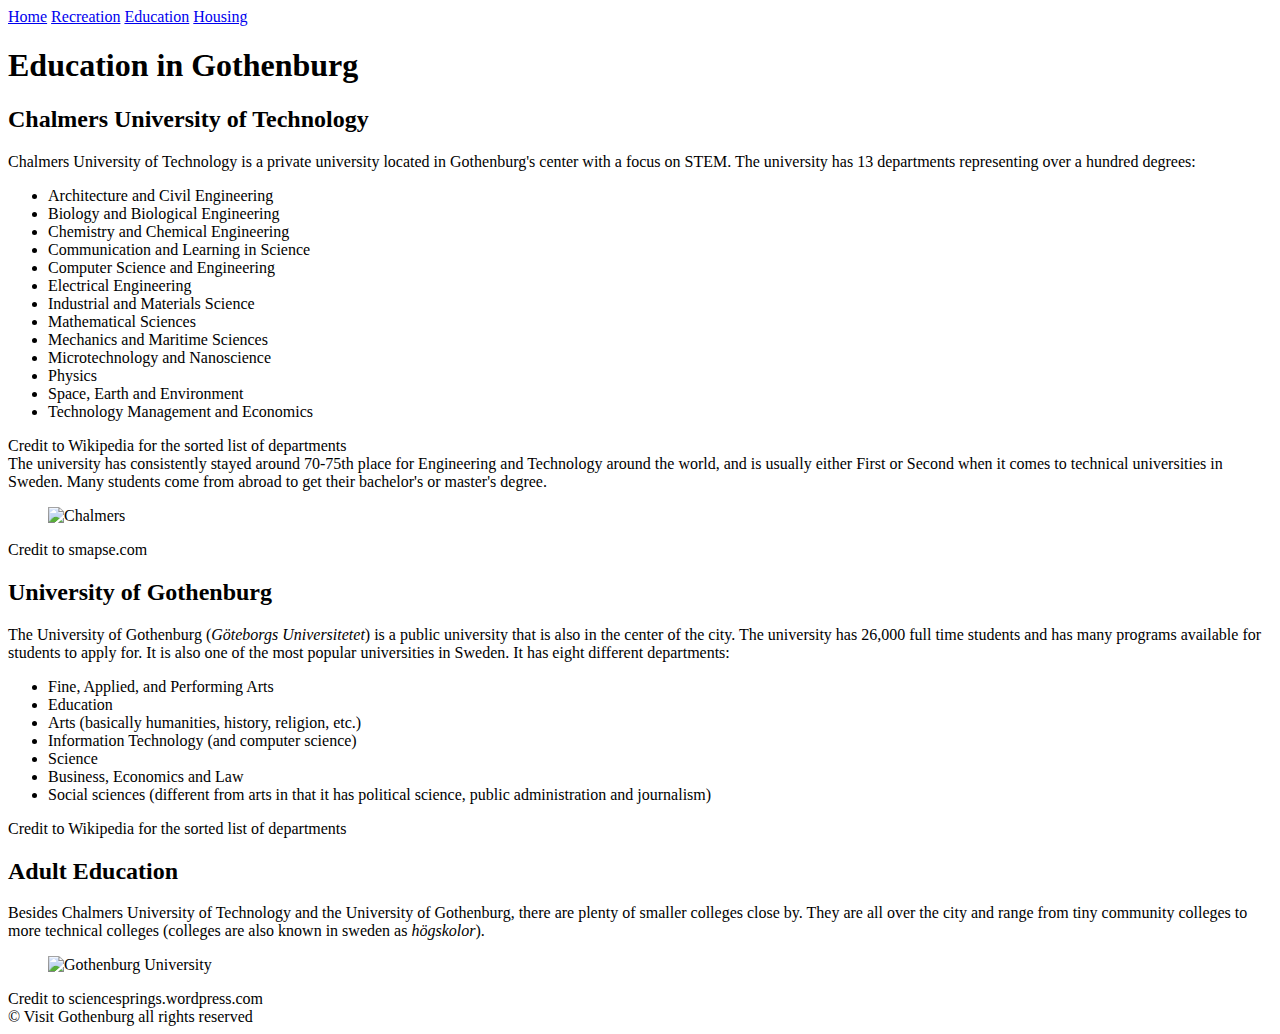
==== education.html @ 9c930c30 "Merge pull request #1 from maxmulvihill/Testing" ====
<!DOCTYPE html>
<html lang="en">
    <head>
        <meta charset = 'utf-8'>
        <title>Education</title>
    </head>
    <body>
        <div class = "links">
            <a href = "index.html" > Home</a>
            <a href = "recreation.html">Recreation</a>
            <a href = "education.html">Education</a>
            <a href = "housing.html">Housing</a>
        <div class="education">
            <h1>Education in Gothenburg</h1>
            <h2>Chalmers University of Technology</h2>
            <p>Chalmers University of Technology is a private university located in Gothenburg's center with a focus on STEM. The university has 13 departments representing over a hundred degrees:
            <ul>
                <li>Architecture and Civil Engineering</li>
                <li>Biology and Biological Engineering</li>
                <li>Chemistry and Chemical Engineering</li>
                <li>Communication and Learning in Science</li>
                <li>Computer Science and Engineering</li>
                <li>Electrical Engineering</li>
                <li>Industrial and Materials Science</li>
                <li>Mathematical Sciences</li>
                <li>Mechanics and Maritime Sciences</li>
                <li>Microtechnology and Nanoscience</li>
                <li>Physics</li>
                <li>Space, Earth and Environment</li>
                <li>Technology Management and Economics</li>
            </ul>
            <figcaption>Credit to Wikipedia for the sorted list of departments</figcaption>
            The university has consistently stayed around 70-75th place for Engineering and Technology around the world, and is usually either First or Second when it comes to technical universities in Sweden. Many students come from abroad to get their bachelor's or master's degree.</p>
            <figure>
            <img src="https://external-content.duckduckgo.com/iu/?u=https%3A%2F%2Fsmapse.com%2Fstorage%2F2020%2F11%2Fchalmers-university-of-technology-smapse8.jpg&f=1&nofb=1&ipt=06adfbe36743bc8c31033c25a480a39251fc04576eb0b66bb265a274762544aa&ipo=images" alt="Chalmers">
            </figure>
            <figcaption>Credit to smapse.com</figcaption>
            <h2>University of Gothenburg</h2>
            <p>The University of Gothenburg (<em>Göteborgs Universitetet</em>) is a public university that is also in the center of the city. The university has 26,000 full time students and has many programs available for students to apply for. It is also one of the most popular
            universities in Sweden. It has eight different departments:</p>
            <ul>
                <li>Fine, Applied, and Performing Arts</li>
                <li>Education</li>
                <li>Arts (basically humanities, history, religion, etc.)</li>
                <li>Information Technology (and computer science)</li>
                <li>Science</li>
                <li>Business, Economics and Law</li>
                <li>Social sciences (different from arts in that it has political science, public administration and journalism)</li>
            </ul>
            <figcaption>Credit to Wikipedia for the sorted list of departments</figcaption>
            <h2>Adult Education</h2>
            <p>Besides Chalmers University of Technology and the University of Gothenburg, there are plenty of smaller colleges close by. They are all over the city and range from tiny community colleges to more technical colleges (colleges are also known in sweden as <em>högskolor</em>).</p>
            <figure>
                <img src="https://external-content.duckduckgo.com/iu/?u=https%3A%2F%2Fsciencesprings.files.wordpress.com%2F2021%2F04%2Funiversity-of-gothenburg-goteborgs-universitet-campus.jpg&f=1&nofb=1&ipt=dfa12e79ee7824ed94357e239b871366b8ac7af33e9f3b5280438bb03186aaaa&ipo=images" alt="Gothenburg University">
            </figure>
            <figcaption>Credit to sciencesprings.wordpress.com</figcaption>
        </div>
    </body>
    <footer>© Visit Gothenburg all rights reserved</footer>
</html>
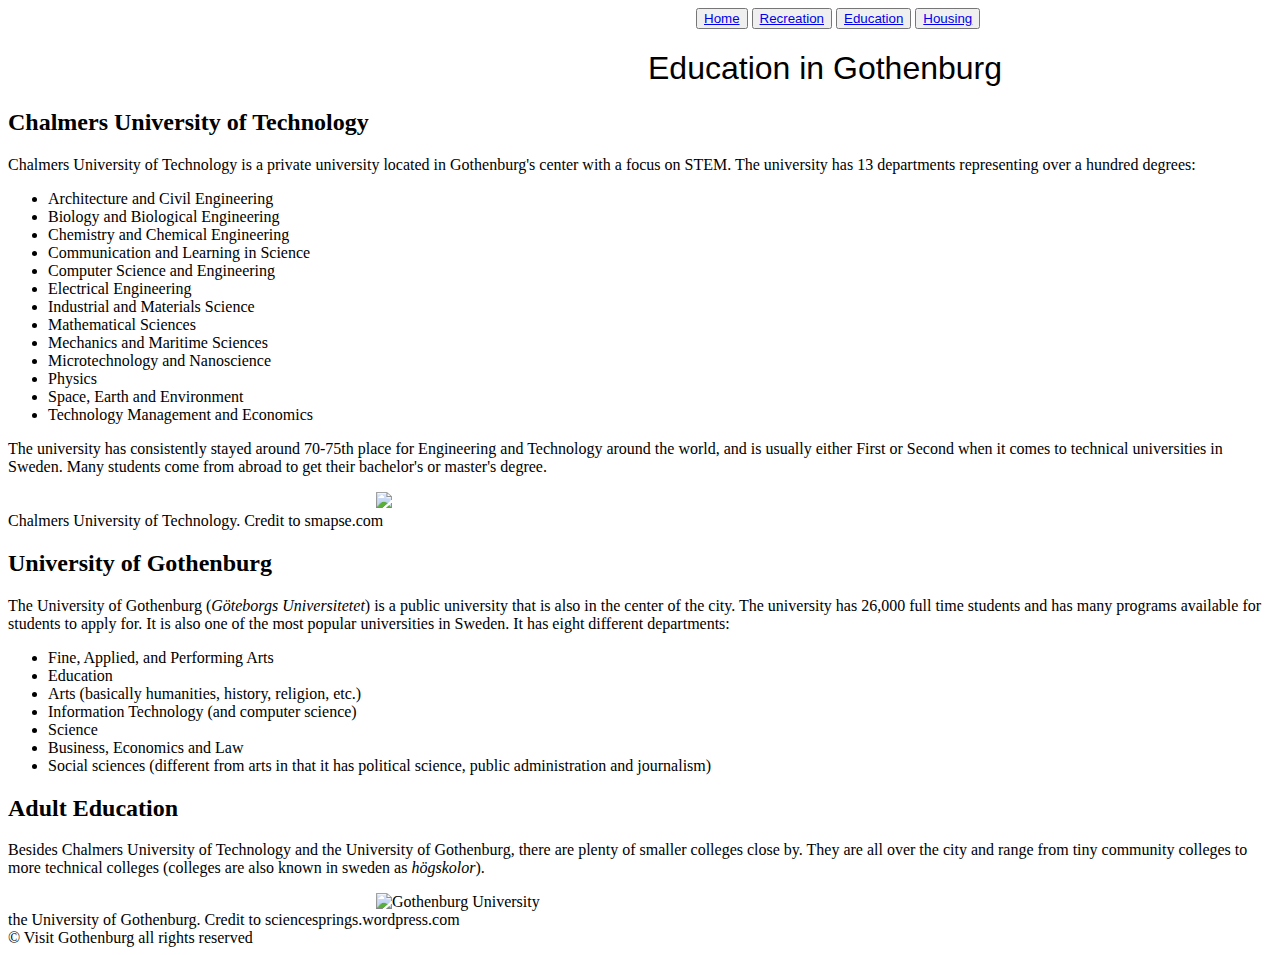
==== commit 6b97efd3: "Update education.html" ====
--- a/education.html
+++ b/education.html
@@ -3,14 +3,15 @@
     <head>
         <meta charset = 'utf-8'>
         <title>Education</title>
+        <link rel="stylesheet" href="education.css">
     </head>
     <body>
         <div class = "links">
-            <a href = "index.html" > Home</a>
-            <a href = "recreation.html">Recreation</a>
-            <a href = "education.html">Education</a>
-            <a href = "housing.html">Housing</a>
-        <div class="education">
+            <button><a href = "https://maxmulvihill.github.io/WebSystems/index.html" > Home</a></button>
+            <button><a href = "https://maxmulvihill.github.io/WebSystems/recreation.html">Recreation</a></button>
+            <button><a href = "https://maxmulvihill.github.io/WebSystems/education.html">Education</a></button>
+            <button><a href = "https://maxmulvihill.github.io/WebSystems/housing.html">Housing</a></button>
+        </div>
             <h1>Education in Gothenburg</h1>
             <h2>Chalmers University of Technology</h2>
             <p>Chalmers University of Technology is a private university located in Gothenburg's center with a focus on STEM. The university has 13 departments representing over a hundred degrees:
@@ -29,12 +30,11 @@
                 <li>Space, Earth and Environment</li>
                 <li>Technology Management and Economics</li>
             </ul>
-            <figcaption>Credit to Wikipedia for the sorted list of departments</figcaption>
-            The university has consistently stayed around 70-75th place for Engineering and Technology around the world, and is usually either First or Second when it comes to technical universities in Sweden. Many students come from abroad to get their bachelor's or master's degree.</p>
-            <figure>
-            <img src="https://external-content.duckduckgo.com/iu/?u=https%3A%2F%2Fsmapse.com%2Fstorage%2F2020%2F11%2Fchalmers-university-of-technology-smapse8.jpg&f=1&nofb=1&ipt=06adfbe36743bc8c31033c25a480a39251fc04576eb0b66bb265a274762544aa&ipo=images" alt="Chalmers">
-            </figure>
-            <figcaption>Credit to smapse.com</figcaption>
+            <p>The university has consistently stayed around 70-75th place for Engineering and Technology around the world, and is usually either First or Second when it comes to technical universities in Sweden. Many students come from abroad to get their bachelor's or master's degree.</p>
+            <div class="hoverwrap">
+            <img src="https://external-content.duckduckgo.com/iu/?u=https%3A%2F%2Fsmapse.com%2Fstorage%2F2020%2F11%2Fchalmers-university-of-technology-smapse8.jpg&f=1&nofb=1&ipt=06adfbe36743bc8c31033c25a480a39251fc04576eb0b66bb265a274762544aa&ipo=images" />
+            <div class="hovercap2">Chalmers University of Technology. Credit to smapse.com</div>
+            </div>
             <h2>University of Gothenburg</h2>
             <p>The University of Gothenburg (<em>Göteborgs Universitetet</em>) is a public university that is also in the center of the city. The university has 26,000 full time students and has many programs available for students to apply for. It is also one of the most popular
             universities in Sweden. It has eight different departments:</p>
@@ -47,14 +47,13 @@
                 <li>Business, Economics and Law</li>
                 <li>Social sciences (different from arts in that it has political science, public administration and journalism)</li>
             </ul>
-            <figcaption>Credit to Wikipedia for the sorted list of departments</figcaption>
             <h2>Adult Education</h2>
             <p>Besides Chalmers University of Technology and the University of Gothenburg, there are plenty of smaller colleges close by. They are all over the city and range from tiny community colleges to more technical colleges (colleges are also known in sweden as <em>högskolor</em>).</p>
-            <figure>
+            <div class="hoverwrap">
                 <img src="https://external-content.duckduckgo.com/iu/?u=https%3A%2F%2Fsciencesprings.files.wordpress.com%2F2021%2F04%2Funiversity-of-gothenburg-goteborgs-universitet-campus.jpg&f=1&nofb=1&ipt=dfa12e79ee7824ed94357e239b871366b8ac7af33e9f3b5280438bb03186aaaa&ipo=images" alt="Gothenburg University">
-            </figure>
-            <figcaption>Credit to sciencesprings.wordpress.com</figcaption>
-        </div>
+                <div class="hovercap2">the University of Gothenburg. Credit to sciencesprings.wordpress.com</div>
+            </div>
+        
     </body>
     <footer>© Visit Gothenburg all rights reserved</footer>
-</html>+</html>
--- a/education.css
+++ b/education.css
@@ -0,0 +1,17 @@
+h1 {
+    font-weight: 500;
+    font-family: 'Roboto Medium', sans-serif, Arial;
+    padding-left: 20em;
+}
+img {
+    padding-left: 23em;
+}
+figcaption {
+    padding-left: 50em;
+}
+p {
+    font-family:'Roboto Medium', 'Open Sans';
+}
+.links {
+    padding-left: 43em;
+}
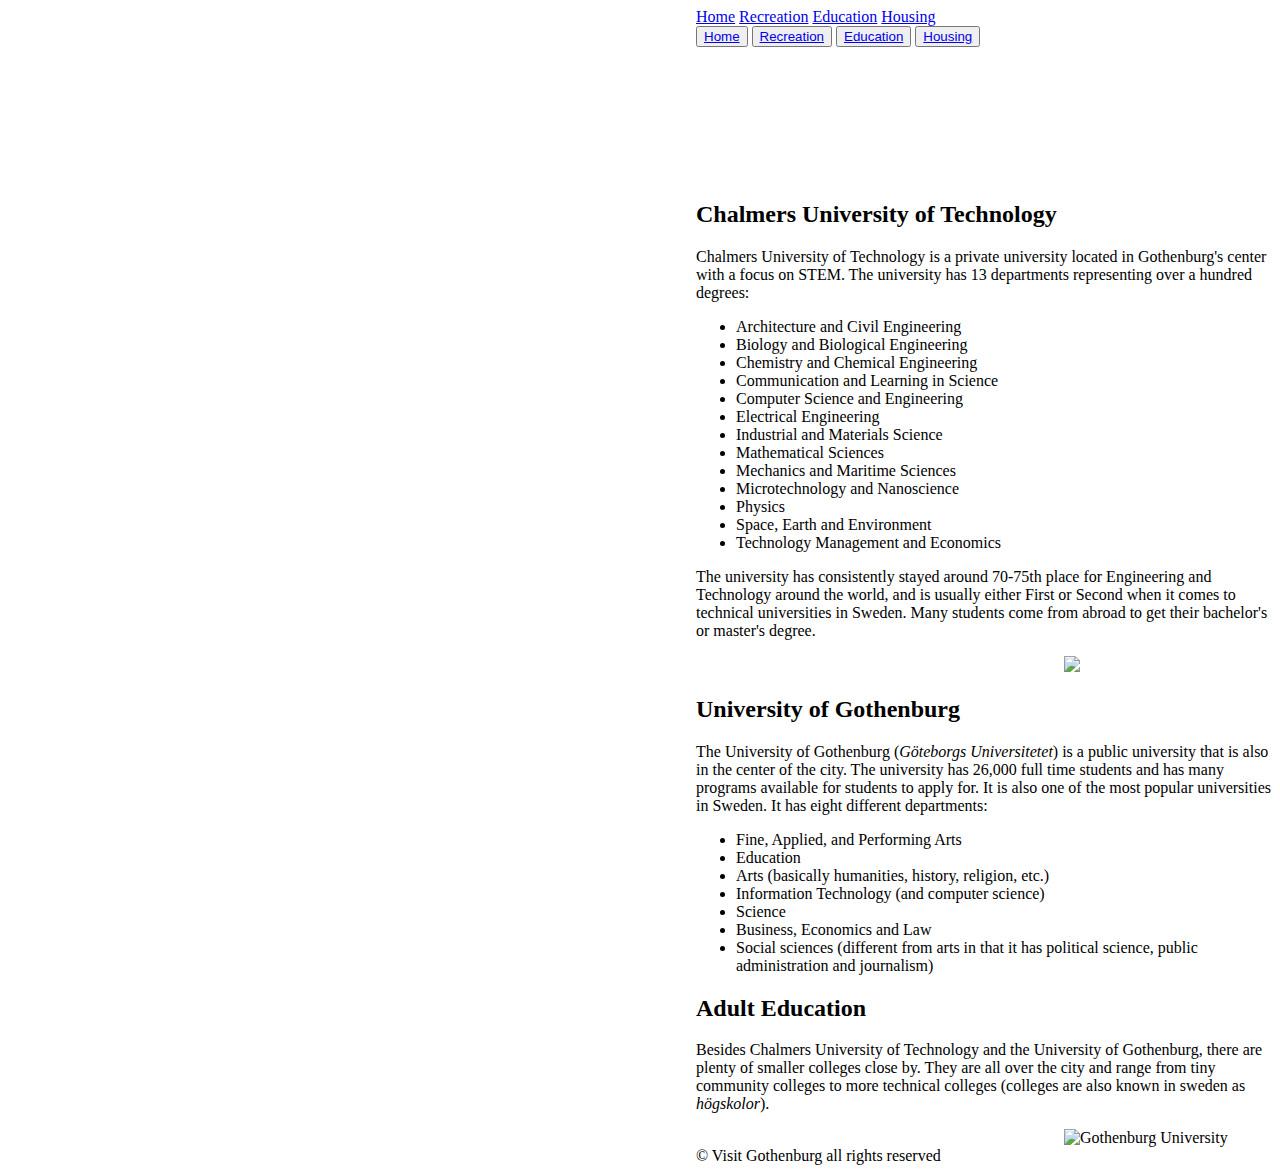
==== commit 0b873c59: "Merge branch 'main' into Testing" ====
--- a/education.html
+++ b/education.html
@@ -7,11 +7,19 @@
     </head>
     <body>
         <div class = "links">
+
+            <a href = "https://maxmulvihill.github.io/WebSystems/index.html" > Home</a>
+            <a href = "https://maxmulvihill.github.io/WebSystems/recreation.html">Recreation</a>
+            <a href = "https://maxmulvihill.github.io/WebSystems/education.html">Education</a>
+            <a href = "https://maxmulvihill.github.io/WebSystems/housing.html">Housing</a>
+        <div class="education">
+
             <button><a href = "https://maxmulvihill.github.io/WebSystems/index.html" > Home</a></button>
             <button><a href = "https://maxmulvihill.github.io/WebSystems/recreation.html">Recreation</a></button>
             <button><a href = "https://maxmulvihill.github.io/WebSystems/education.html">Education</a></button>
             <button><a href = "https://maxmulvihill.github.io/WebSystems/housing.html">Housing</a></button>
         </div>
+
             <h1>Education in Gothenburg</h1>
             <h2>Chalmers University of Technology</h2>
             <p>Chalmers University of Technology is a private university located in Gothenburg's center with a focus on STEM. The university has 13 departments representing over a hundred degrees:
--- a/education.css
+++ b/education.css
@@ -14,4 +14,66 @@
 }
 .links {
     padding-left: 43em;
+=======
+html{
+    margin: auto, auto, auto, auto;
 }
+.hoverwrap {
+    position: relative;
+}
+.hoverwrap img{
+    width: 50%;
+}
+.hovercap2{
+    box-sizing: border-box;
+    width: 43.75rem;
+    padding-left: 10rem;
+    position:absolute;
+    bottom: 0; left: 0;
+    background-color: rgba(0,0,0,0.5);
+    color:white;
+    visibility: none; opacity: 0;
+    transition: opacity 0.3s;
+    margin-left: 23rem;
+    margin-bottom: 0.2rem;
+}
+
+a:hover{
+    color:white;
+}
+button:hover{
+    background-color:green;
+}
+
+.links a{
+    text-decoration:none;
+}
+
+
+img {
+    padding-left: 23rem;
+    max-width: 43.75rem;
+    max-height: 43.75rem;
+}
+
+.hoverwrap:hover .hovercap2{
+    visibility: visible; opacity: 1;
+}
+
+h1 {
+    font-weight: 500;
+    font-family: 'Roboto Medium', sans-serif, Arial;
+    padding-left: 43rem;
+}
+img {
+    padding-left: 23rem;
+}
+figcaption {
+    padding-left: 50rem;
+}
+p,li {
+    font-family:'Roboto Medium', 'Open Sans';
+}
+.links {
+    padding-left: 43rem;
+}
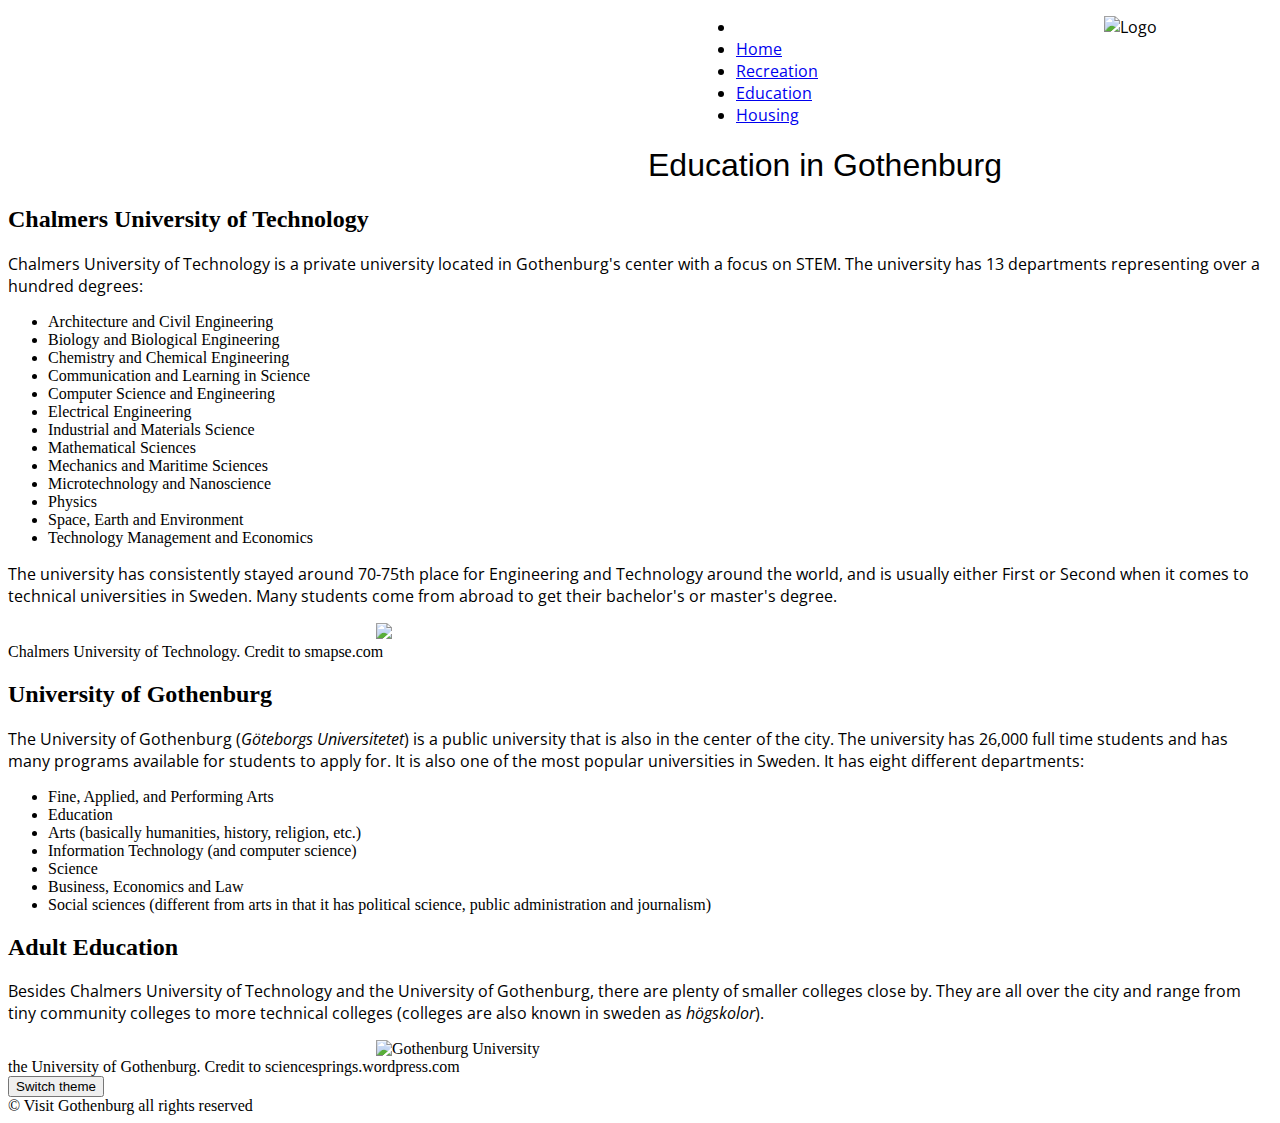
==== commit 8370c876: "Update education.html" ====
--- a/education.html
+++ b/education.html
@@ -3,23 +3,35 @@
     <head>
         <meta charset = 'utf-8'>
         <title>Education</title>
+        <script>
+            function toggleTheme() {
+                var theme = document.getElementsByTagName("link")[0];
+            
+                if (theme.getAttribute('href') == 'education.css'){
+                    theme.setAttribute('href', 'education2.css');
+                } else {
+                    theme.setAttribute('href', 'education.css')
+                }
+            }
+        </script>
         <link rel="stylesheet" href="education.css">
+        <link rel="preconnect" href="https://fonts.googleapis.com">
+        <link rel="preconnect" href="https://fonts.gstatic.com" crossorigin>
+        <link href="https://fonts.googleapis.com/css2?family=Open+Sans:wght@300&display=swap" rel="stylesheet">
+        <link href="https://fonts.googleapis.com/css2?family=Montserrat:wght@200&display=swap" rel="stylesheet">
+        <link href="https://fonts.googleapis.com/css2?family=Kanit:wght@100&display=swap" rel="stylesheet">  
     </head>
     <body>
         <div class = "links">
-
-            <a href = "https://maxmulvihill.github.io/WebSystems/index.html" > Home</a>
-            <a href = "https://maxmulvihill.github.io/WebSystems/recreation.html">Recreation</a>
-            <a href = "https://maxmulvihill.github.io/WebSystems/education.html">Education</a>
-            <a href = "https://maxmulvihill.github.io/WebSystems/housing.html">Housing</a>
-        <div class="education">
-
-            <button><a href = "https://maxmulvihill.github.io/WebSystems/index.html" > Home</a></button>
-            <button><a href = "https://maxmulvihill.github.io/WebSystems/recreation.html">Recreation</a></button>
-            <button><a href = "https://maxmulvihill.github.io/WebSystems/education.html">Education</a></button>
-            <button><a href = "https://maxmulvihill.github.io/WebSystems/housing.html">Housing</a></button>
+            <ul>
+                <li class="logo"><img src="https://external-content.duckduckgo.com/iu/?u=https%3A%2F%2Fwww.pinclipart.com%2Fpicdir%2Fbig%2F352-3523121_new-travel-peeps-travel-agency-logo-png-clipart.png&f=1&nofb=1&ipt=3c00812c5de0c322bb594f90cf092fec9a2056d79c53a4e81cea2f6ad64ea884&ipo=images" alt="Logo"></li>
+                <li><a href = "https://maxmulvihill.github.io/WebSystems/index.html" > Home</a></li>
+                <li><a href = "https://maxmulvihill.github.io/WebSystems/recreation.html">Recreation</a></li>
+                <li class="current"><a href = "https://maxmulvihill.github.io/WebSystems/education.html">Education</a></li>
+                <li><a href = "https://maxmulvihill.github.io/WebSystems/housing.html">Housing</a></li>
+            </ul> 
         </div>
-
+        <div class="University">
             <h1>Education in Gothenburg</h1>
             <h2>Chalmers University of Technology</h2>
             <p>Chalmers University of Technology is a private university located in Gothenburg's center with a focus on STEM. The university has 13 departments representing over a hundred degrees:
@@ -38,6 +50,7 @@
                 <li>Space, Earth and Environment</li>
                 <li>Technology Management and Economics</li>
             </ul>
+        </div>
             <p>The university has consistently stayed around 70-75th place for Engineering and Technology around the world, and is usually either First or Second when it comes to technical universities in Sweden. Many students come from abroad to get their bachelor's or master's degree.</p>
             <div class="hoverwrap">
             <img src="https://external-content.duckduckgo.com/iu/?u=https%3A%2F%2Fsmapse.com%2Fstorage%2F2020%2F11%2Fchalmers-university-of-technology-smapse8.jpg&f=1&nofb=1&ipt=06adfbe36743bc8c31033c25a480a39251fc04576eb0b66bb265a274762544aa&ipo=images" />
@@ -61,7 +74,7 @@
                 <img src="https://external-content.duckduckgo.com/iu/?u=https%3A%2F%2Fsciencesprings.files.wordpress.com%2F2021%2F04%2Funiversity-of-gothenburg-goteborgs-universitet-campus.jpg&f=1&nofb=1&ipt=dfa12e79ee7824ed94357e239b871366b8ac7af33e9f3b5280438bb03186aaaa&ipo=images" alt="Gothenburg University">
                 <div class="hovercap2">the University of Gothenburg. Credit to sciencesprings.wordpress.com</div>
             </div>
-        
+            <button onclick="toggleTheme()">Switch theme</button>
     </body>
     <footer>© Visit Gothenburg all rights reserved</footer>
 </html>
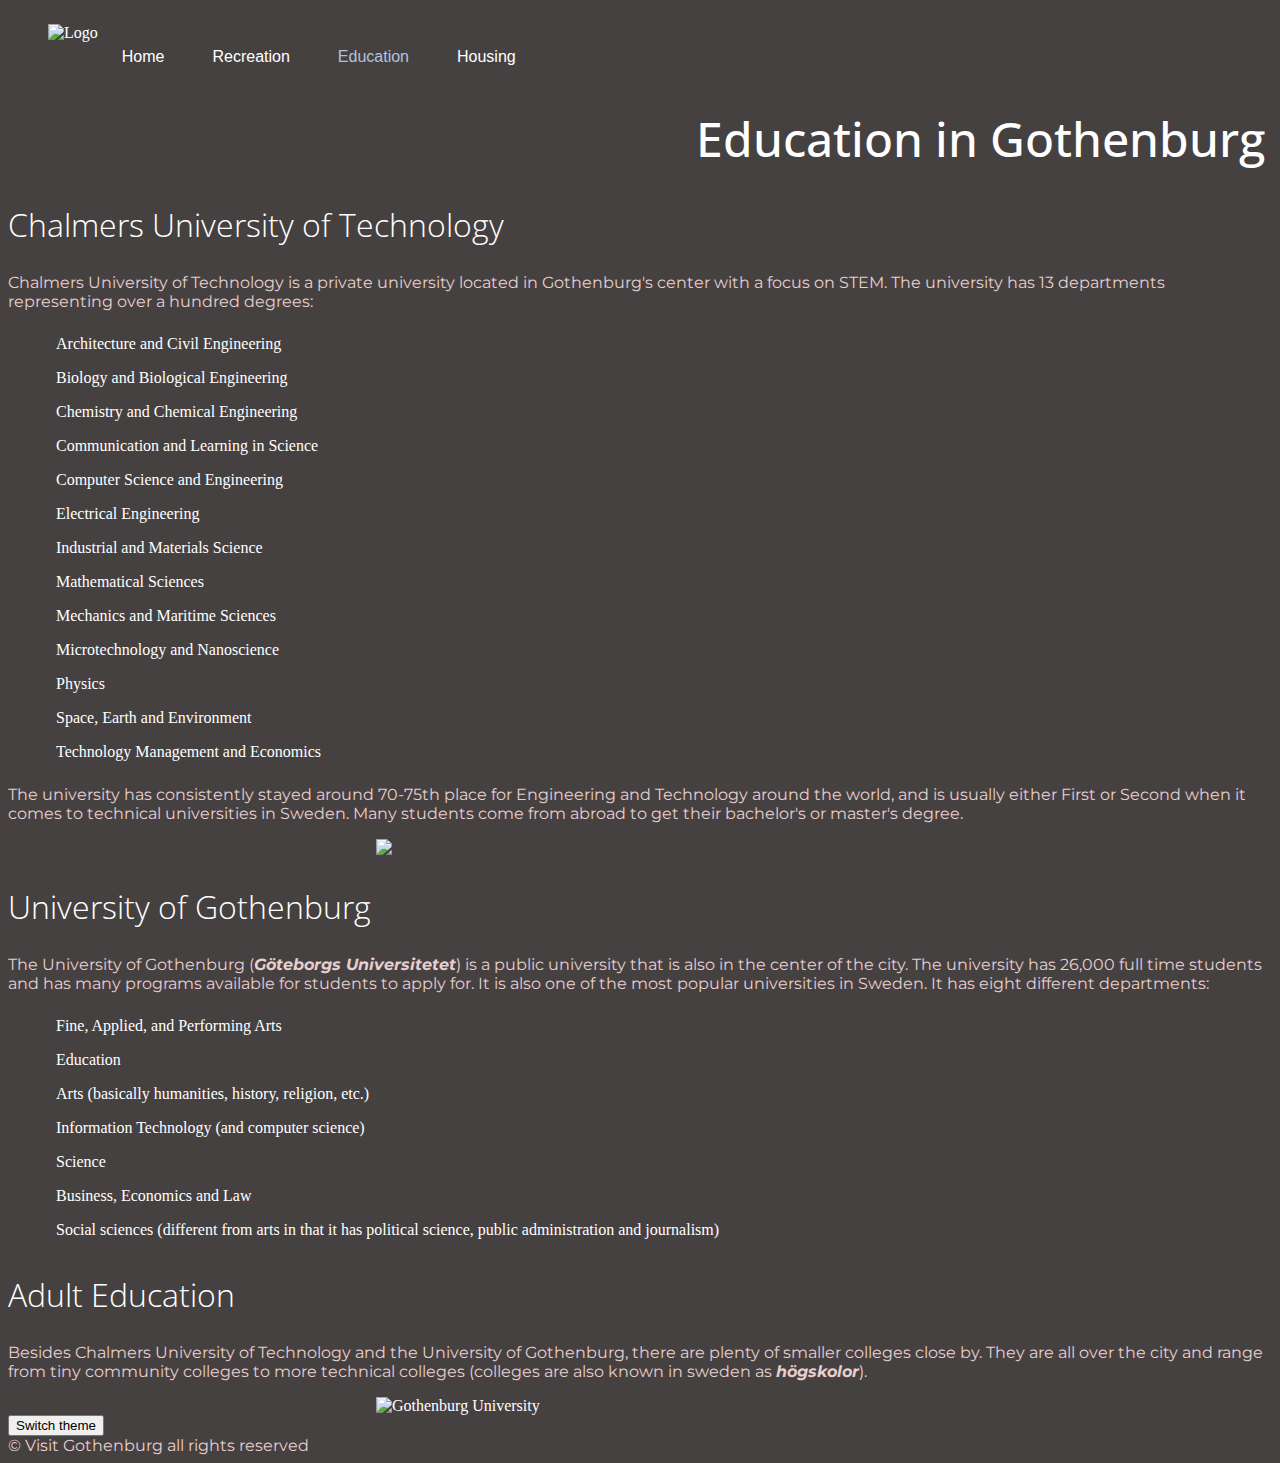
==== commit a7a2b8ad: "Final update" ====
--- a/education.html
+++ b/education.html
@@ -19,7 +19,8 @@
         <link rel="preconnect" href="https://fonts.gstatic.com" crossorigin>
         <link href="https://fonts.googleapis.com/css2?family=Open+Sans:wght@300&display=swap" rel="stylesheet">
         <link href="https://fonts.googleapis.com/css2?family=Montserrat:wght@200&display=swap" rel="stylesheet">
-        <link href="https://fonts.googleapis.com/css2?family=Kanit:wght@100&display=swap" rel="stylesheet">  
+        <link href="https://fonts.googleapis.com/css2?family=Kanit:wght@100&display=swap" rel="stylesheet"> 
+        <link href="https://fonts.googleapis.com/css2?family=Roboto:wght@100&display=swap" rel="stylesheet">  
     </head>
     <body>
         <div class = "links">
--- a/education.css
+++ b/education.css
@@ -1,22 +1,7 @@
-h1 {
-    font-weight: 500;
-    font-family: 'Roboto Medium', sans-serif, Arial;
-    padding-left: 20em;
-}
-img {
-    padding-left: 23em;
-}
-figcaption {
-    padding-left: 50em;
-}
-p {
-    font-family:'Roboto Medium', 'Open Sans';
-}
-.links {
-    padding-left: 43em;
-=======
 html{
     margin: auto, auto, auto, auto;
+    background-color:rgb(70, 65, 65);
+    color: white;
 }
 .hoverwrap {
     position: relative;
@@ -42,14 +27,20 @@
     color:white;
 }
 button:hover{
-    background-color:green;
+    background-color:grey;
+    color:white;
 }
 
 .links a{
     text-decoration:none;
+    color:white;
+    padding: 1rem;
+    display: inline-flex;
+    font-family:"Roboto Medium", Arial;
 }
-
-
+.current a{
+    color: #19dafa;
+}
 img {
     padding-left: 23rem;
     max-width: 43.75rem;
@@ -62,8 +53,15 @@
 
 h1 {
     font-weight: 500;
-    font-family: 'Roboto Medium', sans-serif, Arial;
+    font-family: 'Open Sans', sans-serif;
     padding-left: 43rem;
+    font-size:3rem;
+    margin-top:0rem;
+}
+h2 {
+    font-weight: 300;
+    font-family: 'Open Sans', sans-serif;
+    font-size:2rem;
 }
 img {
     padding-left: 23rem;
@@ -71,9 +69,70 @@
 figcaption {
     padding-left: 50rem;
 }
-p,li {
+p{
     font-family:'Roboto Medium', 'Open Sans';
 }
-.links {
-    padding-left: 43rem;
+
+ul li{
+    list-style:none;
+    padding: .5rem;
 }
+.housing a{
+    color:rgb(231, 207, 207);
+}
+
+.links ul li{
+    list-style:none;
+}
+.links ul {
+    display: inline-flex;
+}
+.logo img{
+    max-width: 5rem;
+    max-height: 5rem;
+    padding:0rem;
+}
+.logo {
+    padding:0rem;
+}
+
+.links li {
+    color:white;
+}
+
+p, footer{
+    font-family: 'Montserrat', sans-serif;
+    color:rgb(231, 207, 207);
+}
+em {
+    font-weight: bold;
+}
+
+a:visited {
+    color:blueviolet;
+}
+
+.current a{
+    color:lightsteelblue;
+}
+
+.links a:hover{
+    color:blanchedalmond;
+}
+
+p,li {
+    animation-duration: 3s;
+    animation-name: slidein;
+  }
+  
+  @keyframes slidein {
+    from {
+      margin-left: 100%;
+      width: 300%;
+    }
+  
+    to {
+      margin-left: 0%;
+      width: 100%;
+    }
+  }
